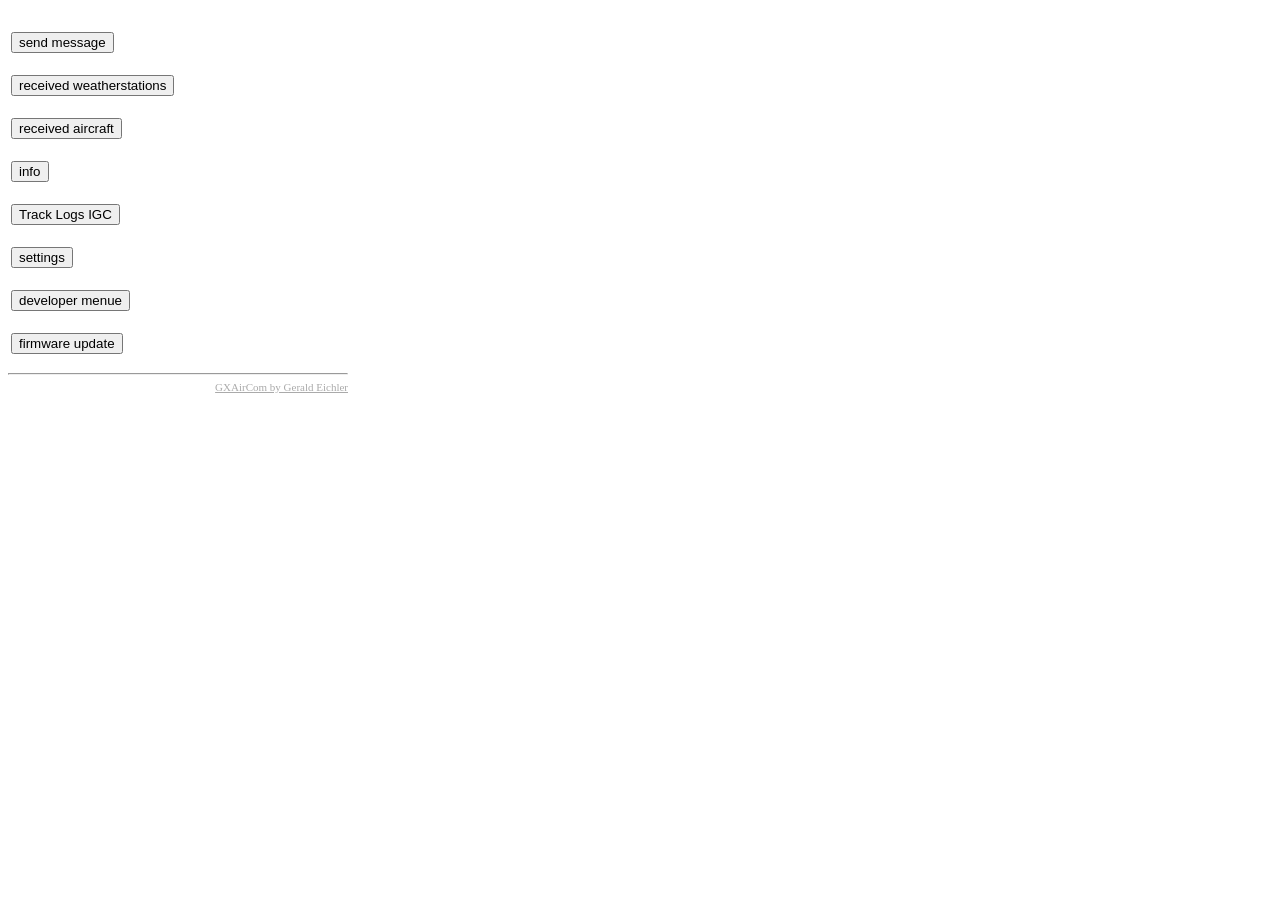
==== src/web/stripped/index.html @ 31bfb7ab "Added Heltec V2 as airmodule Changed batch for handling html files on windows systems" ====
<!doctype html><link rel=stylesheet href=style.css><meta charset=utf-8><meta name=viewport content="width=device-width,initial-scale=1,user-scalable=no"><title>GXAirCom</title><script>var visDeveloper=0,visIgc=0,pageNumber=1,setView=0;function setVis(){visDeveloper==1?document.getElementById("developer").style.display="":document.getElementById("developer").style.display="none",visIgc==1?document.getElementById("igcMenue").style.display="":document.getElementById("igcMenue").style.display="none",setView==SETTING_EXPERT?document.getElementById("messageMenue").style.display="":document.getElementById("messageMenue").style.display="none"}function onMessage(e){console.log("Received: "+e.data);var t,s,n=JSON.parse(e.data);for(t of Object.keys(n)){if(console.log(t+" -> "+n[t]),t=="developer"){n[t]==1&&(visDeveloper=1);continue}if(t=="igcMenue"){visIgc=1;continue}if(t=="setView"){setView=n[t];continue}if(s=document.getElementById(t),s==null)continue;s instanceof HTMLSelectElement?document.getElementById(t).value=n[t]:s instanceof HTMLInputElement&&s.getAttribute("type")=="checkbox"?n[t]==1?document.getElementById(t).checked=!0:document.getElementById(t).checked=!1:(document.getElementById(t).textContent=n[t],document.getElementById(t).value=n[t])}setVis()}</script><script src=scripts.js></script><div style=text-align:left;display:inline-block;color:#eaeaea;min-width:340px><div style=text-align:center;color:#eaeaea><noscript>JavaScript aktivieren um GXAirCom benutzen zu können<br></noscript><h1 id=appname></h1><h3 id=buildDate></h3><h3 id=pilot></h3><h3 id=myIP></h3></div><table id=messageMenue style=width:100%><tr><td style=width:100%><button onclick='location.href="/sendmessage.html"'>send message</button></table><p><p><table style=width:100%><tr><td style=width:100%><button onclick='location.href="/weather.html"'>received weatherstations</button></table><p><p><table style=width:100%><tr><td style=width:100%><button onclick='location.href="/neighbours.html"'>received aircraft</button></table><p><p><table style=width:100%><tr><td style=width:100%><button onclick='location.href="/info.html"'>info</button></table><p><p><table id=igcMenue style=width:100%><tr><td style=width:100%><button onclick='location.href="/igclogs.html"'>Track Logs IGC</button></table><p><p><table style=width:100%><tr><td style=width:100%><button onclick='location.href="/fullsettings.html"'>settings</button></table><p><p><table id=developer style=width:100%><tr><td style=width:100%><button onclick='location.href="/developmenue.html"'>developer menue</button></table><p><p><table style=width:100%><tr><td style=width:100%><button onclick='location.href="/fwupdate"'>firmware update</button></table><p><div style=text-align:right;font-size:11px><hr><a href=https://www.getronix.at target=_blank style=color:#aaa>GXAirCom by Gerald Eichler</a></div></div>
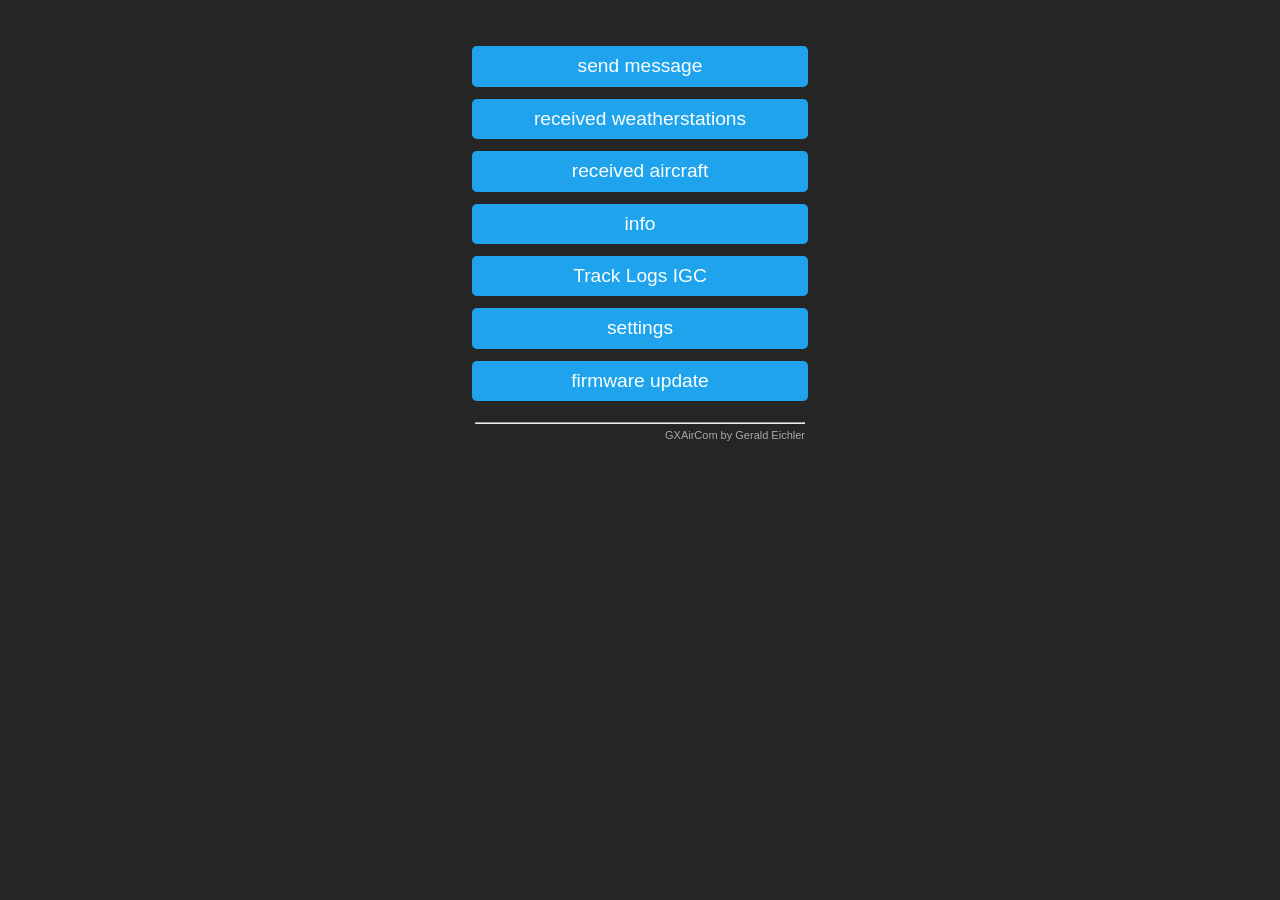
==== commit acb52319: "Nach Kopieren aktueller Stand Original GXAirCom vor Änderungen wegen IGC-Logger" ====
--- a/src/web/stripped/index.html
+++ b/src/web/stripped/index.html
@@ -1 +1 @@
-<!doctype html><link rel=stylesheet href=style.css><meta charset=utf-8><meta name=viewport content="width=device-width,initial-scale=1,user-scalable=no"><title>GXAirCom</title><script>var visDeveloper=0,visIgc=0,pageNumber=1,setView=0;function setVis(){visDeveloper==1?document.getElementById("developer").style.display="":document.getElementById("developer").style.display="none",visIgc==1?document.getElementById("igcMenue").style.display="":document.getElementById("igcMenue").style.display="none",setView==SETTING_EXPERT?document.getElementById("messageMenue").style.display="":document.getElementById("messageMenue").style.display="none"}function onMessage(e){console.log("Received: "+e.data);var t,s,n=JSON.parse(e.data);for(t of Object.keys(n)){if(console.log(t+" -> "+n[t]),t=="developer"){n[t]==1&&(visDeveloper=1);continue}if(t=="igcMenue"){visIgc=1;continue}if(t=="setView"){setView=n[t];continue}if(s=document.getElementById(t),s==null)continue;s instanceof HTMLSelectElement?document.getElementById(t).value=n[t]:s instanceof HTMLInputElement&&s.getAttribute("type")=="checkbox"?n[t]==1?document.getElementById(t).checked=!0:document.getElementById(t).checked=!1:(document.getElementById(t).textContent=n[t],document.getElementById(t).value=n[t])}setVis()}</script><script src=scripts.js></script><div style=text-align:left;display:inline-block;color:#eaeaea;min-width:340px><div style=text-align:center;color:#eaeaea><noscript>JavaScript aktivieren um GXAirCom benutzen zu können<br></noscript><h1 id=appname></h1><h3 id=buildDate></h3><h3 id=pilot></h3><h3 id=myIP></h3></div><table id=messageMenue style=width:100%><tr><td style=width:100%><button onclick='location.href="/sendmessage.html"'>send message</button></table><p><p><table style=width:100%><tr><td style=width:100%><button onclick='location.href="/weather.html"'>received weatherstations</button></table><p><p><table style=width:100%><tr><td style=width:100%><button onclick='location.href="/neighbours.html"'>received aircraft</button></table><p><p><table style=width:100%><tr><td style=width:100%><button onclick='location.href="/info.html"'>info</button></table><p><p><table id=igcMenue style=width:100%><tr><td style=width:100%><button onclick='location.href="/igclogs.html"'>Track Logs IGC</button></table><p><p><table style=width:100%><tr><td style=width:100%><button onclick='location.href="/fullsettings.html"'>settings</button></table><p><p><table id=developer style=width:100%><tr><td style=width:100%><button onclick='location.href="/developmenue.html"'>developer menue</button></table><p><p><table style=width:100%><tr><td style=width:100%><button onclick='location.href="/fwupdate"'>firmware update</button></table><p><div style=text-align:right;font-size:11px><hr><a href=https://www.getronix.at target=_blank style=color:#aaa>GXAirCom by Gerald Eichler</a></div></div>+<!doctype html><link rel=stylesheet href=style.css><meta charset=utf-8><meta name=viewport content="width=device-width,initial-scale=1,user-scalable=no"><title>GXAirCom</title><script language=javascript>var visIgc=0,pageNumber=1,setView=0;function setVis(){visIgc==1?document.getElementById("igcMenue").style.display="":document.getElementById("igcMenue").style.display="none",setView==SETTING_EXPERT?document.getElementById("messageMenue").style.display="":document.getElementById("messageMenue").style.display="none"}function onMessage(e){console.log("Received: "+e.data);var t,n=JSON.parse(e.data);for(t of Object.keys(n)){if(console.log(t+" -> "+n[t]),t=="igcMenue"){visIgc=1;continue}if(t=="setView"){setView=n[t];continue}setElement(t,n[t])}setVis()}</script><script src=scripts.js></script><div style=text-align:left;display:inline-block;color:#eaeaea;min-width:340px><div style=text-align:center;color:#eaeaea><noscript>JavaScript aktivieren um GXAirCom benutzen zu können<br></noscript><h1 id=appname></h1><h3 id=buildDate></h3><h3 id=pilot></h3><h3 id=myIP></h3></div><table id=messageMenue style=width:100%><tr><td style=width:100%><button onclick='location.href="/sendmessage.html"'>send message</button></table><p><p><table style=width:100%><tr><td style=width:100%><button onclick='location.href="/weather.html"'>received weatherstations</button></table><p><p><table style=width:100%><tr><td style=width:100%><button onclick='location.href="/neighbours.html"'>received aircraft</button></table><p><p><table style=width:100%><tr><td style=width:100%><button onclick='location.href="/info.html"'>info</button></table><p><p><table id=igcMenue style=width:100%><tr><td style=width:100%><button onclick='location.href="/igclogs.html"'>Track Logs IGC</button></table><p><p><table style=width:100%><tr><td style=width:100%><button onclick='location.href="/fullsettings.html"'>settings</button></table><p><p><table style=width:100%><tr><td style=width:100%><button onclick='location.href="/fwupdate"'>firmware update</button></table><p><div style=text-align:right;font-size:11px><hr><a href=https://www.getronix.at target=_blank style=color:#aaa>GXAirCom by Gerald Eichler</a></div></div>
